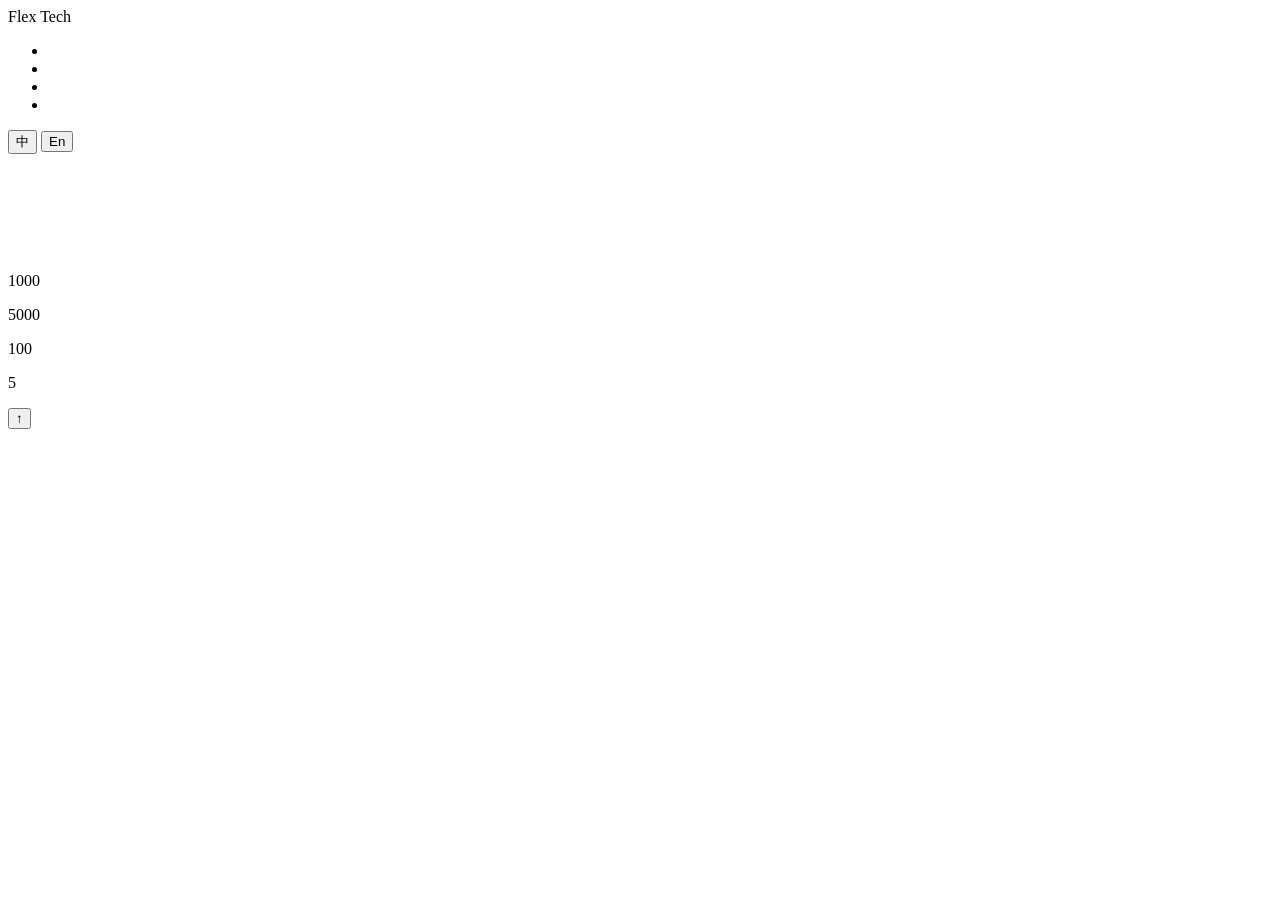
==== about.html @ 69c0adde "Add files via upload" ====
<!DOCTYPE html>
<html lang="zh">
<head>
<meta charset="UTF-8">
<meta name="viewport" content="width=device-width,initial-scale=1.0">
<title data-i18n="page.about">关于我们 - Flex Tech</title>
<link rel="stylesheet" href="css/style.css">
</head>
<body>

<div class="navbar">
  <div class="logo">Flex Tech</div>
  <ul class="nav-menu">
    <li><a href="index.html" data-i18n="nav.home"></a></li>
    <li><a href="product.html" data-i18n="nav.product"></a></li>
    <li class="active"><a href="about.html" data-i18n="nav.about"></a></li>
    <li><a href="contact.html" data-i18n="nav.contact"></a></li>
  </ul>
  <div class="lang-switch">
    <button class="lang-btn" id="btn-zh">中</button>
    <button class="lang-btn" id="btn-en">En</button>
  </div>
</div>

<div class="container">
  <h2 class="section-title page-fade" data-i18n="aboutTitle"></h2>
  <p class="sub-title page-fade" data-i18n="aboutSub"></p>

  <div class="box page-fade">
    <h3 data-i18n="aboutIntro"></h3>
    <br>
    <p data-i18n="aboutDesc"></p>
  </div>

  <h2 class="section-title page-fade" style="margin-top:80px" data-i18n="history"></h2>
  <div class="timeline page-fade">
    <div class="timeline-item">
      <h4 data-i18n="year1"></h4>
      <p data-i18n="year1Desc"></p>
    </div>
    <div class="timeline-item">
      <h4 data-i18n="year2"></h4>
      <p data-i18n="year2Desc"></p>
    </div>
    <div class="timeline-item">
      <h4 data-i18n="year3"></h4>
      <p data-i18n="year3Desc"></p>
    </div>
  </div>

  <h2 class="section-title page-fade" style="margin-top:80px" data-i18n="data"></h2>
  <div class="counter-group page-fade">
    <div class="counter">
      <div class="num">1000</div>
      <p data-i18n="project"></p>
    </div>
    <div class="counter">
      <div class="num">5000</div>
      <p data-i18n="user"></p>
    </div>
    <div class="counter">
      <div class="num">100</div>
      <p data-i18n="plan"></p>
    </div>
    <div class="counter">
      <div class="num">5</div>
      <p data-i18n="year"></p>
    </div>
  </div>
</div>

<footer data-i18n="footer"></footer>
<button class="back-top">↑</button>
<script src="js/script.js"></script>
</body>
</html>
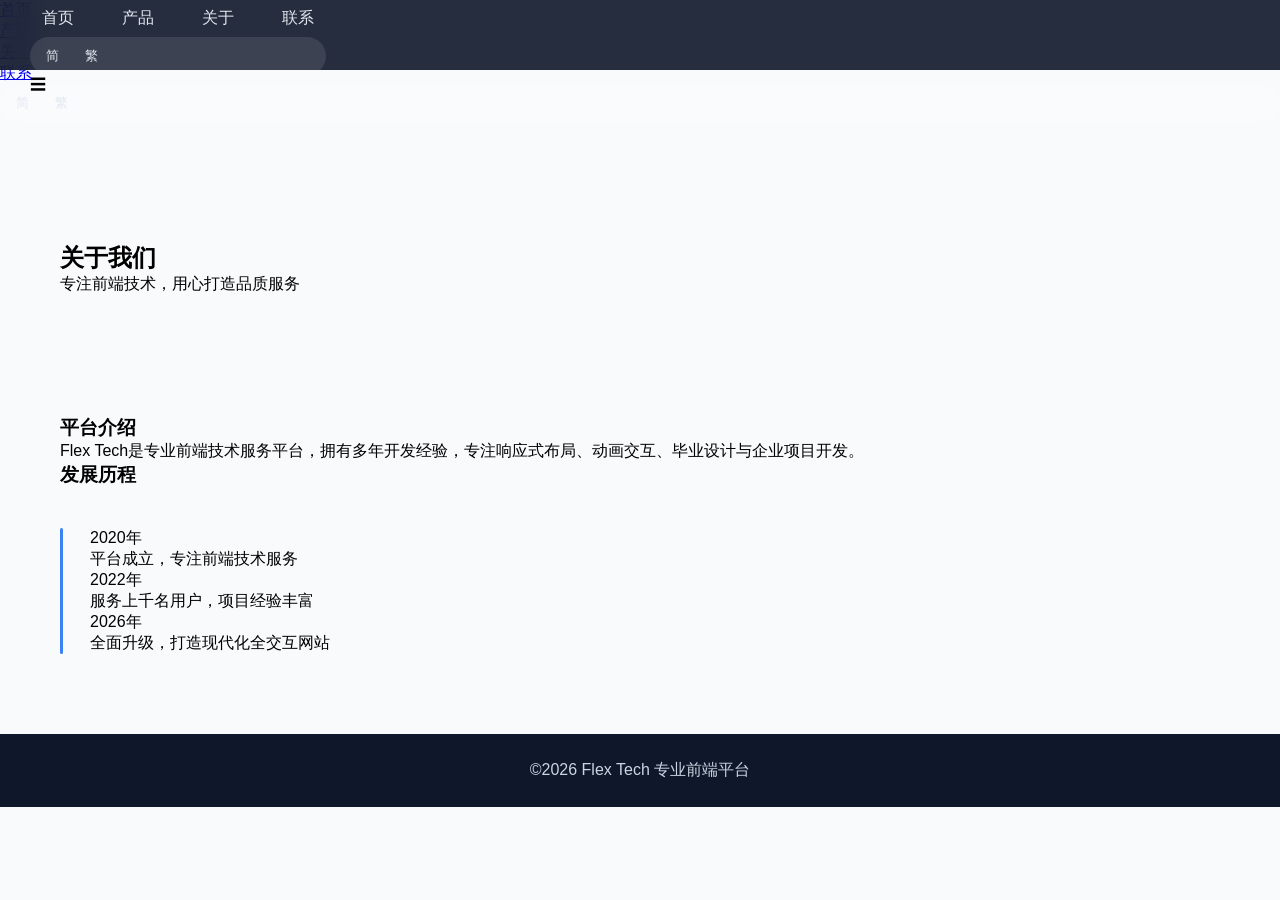
==== commit 587813ad: "Add files via upload" ====
--- a/about.html
+++ b/about.html
@@ -1,76 +1,78 @@
 <!DOCTYPE html>
-<html lang="zh">
+<html lang="zh-CN">
 <head>
-<meta charset="UTF-8">
-<meta name="viewport" content="width=device-width,initial-scale=1.0">
-<title data-i18n="page.about">关于我们 - Flex Tech</title>
-<link rel="stylesheet" href="css/style.css">
+  <meta charset="UTF-8">
+  <meta name="viewport" content="width=device-width, initial-scale=1.0">
+  <title data-i18n="page.about">关于我们</title>
+  <link rel="stylesheet" href="css/style.css">
 </head>
 <body>
 
 <div class="navbar">
-  <div class="logo">Flex Tech</div>
-  <ul class="nav-menu">
-    <li><a href="index.html" data-i18n="nav.home"></a></li>
-    <li><a href="product.html" data-i18n="nav.product"></a></li>
-    <li class="active"><a href="about.html" data-i18n="nav.about"></a></li>
-    <li><a href="contact.html" data-i18n="nav.contact"></a></li>
-  </ul>
-  <div class="lang-switch">
-    <button class="lang-btn" id="btn-zh">中</button>
-    <button class="lang-btn" id="btn-en">En</button>
+  <div class="nav-container">
+    <div class="logo">Flex Tech</div>
+    <ul class="nav-menu">
+      <li><a href="index.html" data-i18n="nav.home">首页</a></li>
+      <li><a href="product.html" data-i18n="nav.product">产品</a></li>
+      <li><a href="about.html" data-i18n="nav.about">关于</a></li>
+      <li><a href="contact.html" data-i18n="nav.contact">联系</a></li>
+    </ul>
+    <div class="lang-switch">
+      <button class="lang-btn" id="btn-zh">简</button>
+      <button class="lang-btn" id="btn-zh-tw">繁</button>
+    </div>
+    <div class="menu-toggle" id="menuToggle">☰</div>
   </div>
 </div>
 
-<div class="container">
-  <h2 class="section-title page-fade" data-i18n="aboutTitle"></h2>
-  <p class="sub-title page-fade" data-i18n="aboutSub"></p>
-
-  <div class="box page-fade">
-    <h3 data-i18n="aboutIntro"></h3>
-    <br>
-    <p data-i18n="aboutDesc"></p>
-  </div>
-
-  <h2 class="section-title page-fade" style="margin-top:80px" data-i18n="history"></h2>
-  <div class="timeline page-fade">
-    <div class="timeline-item">
-      <h4 data-i18n="year1"></h4>
-      <p data-i18n="year1Desc"></p>
-    </div>
-    <div class="timeline-item">
-      <h4 data-i18n="year2"></h4>
-      <p data-i18n="year2Desc"></p>
-    </div>
-    <div class="timeline-item">
-      <h4 data-i18n="year3"></h4>
-      <p data-i18n="year3Desc"></p>
-    </div>
-  </div>
-
-  <h2 class="section-title page-fade" style="margin-top:80px" data-i18n="data"></h2>
-  <div class="counter-group page-fade">
-    <div class="counter">
-      <div class="num">1000</div>
-      <p data-i18n="project"></p>
-    </div>
-    <div class="counter">
-      <div class="num">5000</div>
-      <p data-i18n="user"></p>
-    </div>
-    <div class="counter">
-      <div class="num">100</div>
-      <p data-i18n="plan"></p>
-    </div>
-    <div class="counter">
-      <div class="num">5</div>
-      <p data-i18n="year"></p>
-    </div>
+<div class="mobile-menu" id="mobileMenu">
+  <ul>
+    <li><a href="index.html" data-i18n="nav.home">首页</a></li>
+    <li><a href="product.html" data-i18n="nav.product">产品</a></li>
+    <li><a href="about.html" data-i18n="nav.about">关于</a></li>
+    <li><a href="contact.html" data-i18n="nav.contact">联系</a></li>
+  </ul>
+  <div class="lang-switch">
+    <button class="lang-btn" id="mobile-zh">简</button>
+    <button class="lang-btn" id="mobile-zh-tw">繁</button>
   </div>
 </div>
 
-<footer data-i18n="footer"></footer>
-<button class="back-top">↑</button>
+<section class="page-head">
+  <div class="container">
+    <h1 data-i18n="aboutTitle">关于我们</h1>
+    <p data-i18n="aboutSub">专注前端技术，用心打造品质服务</p>
+  </div>
+</section>
+
+<section class="about-content">
+  <div class="container">
+    <h3 data-i18n="aboutIntro">平台介绍</h3>
+    <p data-i18n="aboutDesc">Flex Tech是专业前端技术服务平台，拥有多年开发经验，专注响应式布局、动画交互、毕业设计与企业项目开发。</p>
+
+    <h3 data-i18n="history">发展历程</h3>
+    <div class="timeline">
+      <div class="tl-item">
+        <div class="year" data-i18n="year1">2020年</div>
+        <div class="tl-desc" data-i18n="year1Desc">平台成立，专注前端技术服务</div>
+      </div>
+      <div class="tl-item">
+        <div class="year" data-i18n="year2">2022年</div>
+        <div class="tl-desc" data-i18n="year2Desc">服务上千名用户，项目经验丰富</div>
+      </div>
+      <div class="tl-item">
+        <div class="year" data-i18n="year3">2026年</div>
+        <div class="tl-desc" data-i18n="year3Desc">全面升级，打造现代化全交互网站</div>
+      </div>
+    </div>
+  </div>
+</section>
+
+<footer>
+  <p data-i18n="footer">©2026 Flex Tech 专业前端平台</p>
+</footer>
+
+<div class="back-top">↑</div>
 <script src="js/script.js"></script>
 </body>
 </html>
--- a/css/style.css
+++ b/css/style.css
@@ -0,0 +1,361 @@
+* {
+  margin: 0;
+  padding: 0;
+  box-sizing: border-box;
+  scroll-behavior: smooth;
+}
+
+:root {
+  --primary: #0f172a;
+  --accent: #3b82f6;
+  --accent-gradient: linear-gradient(135deg, #3b82f6, #8b5cf6);
+  --light: #f8fafc;
+  --white: #fff;
+  --card: rgba(255,255,255,0.9);
+  --shadow: 0 8px 30px rgba(0,0,0,0.08);
+  --shadow-hover: 0 12px 40px rgba(0,0,0,0.15);
+  --transition: all 0.4s cubic-bezier(0.25,1,0.5,1);
+}
+
+body {
+  font-family: "Microsoft Yahei", sans-serif;
+  background: var(--light);
+  overflow-x: hidden;
+}
+
+.page-fade {
+  opacity: 1;
+  animation: fadeInUp 0.8s ease forwards;
+}
+
+@keyframes fadeInUp {
+  from { opacity: 0; transform: translateY(40px); }
+  to { opacity: 1; transform: translateY(0); }
+}
+
+/* 导航 */
+.navbar {
+  position: fixed;
+  top: 0;
+  width: 100%;
+  height: 70px;
+  background: rgba(15,23,42,0.9);
+  backdrop-filter: blur(12px);
+  display: flex;
+  justify-content: space-between;
+  align-items: center;
+  padding: 0 30px;
+  z-index: 999;
+  transition: 0.4s;
+}
+.navbar.shrink { height: 60px; }
+.logo {
+  font-size: 22px;
+  font-weight: bold;
+  color: #fff;
+  background: var(--accent-gradient);
+  -webkit-background-clip: text;
+  background-clip: text;
+}
+.nav-menu {
+  display: flex;
+  list-style: none;
+  gap: 24px;
+}
+.nav-menu li {
+  color: #e2e8f0;
+  padding: 8px 12px;
+  border-radius: 8px;
+  cursor: pointer;
+  transition: 0.3s;
+}
+.nav-menu li.active { background: var(--accent); color: #fff; }
+.nav-menu a { color: inherit; text-decoration: none; }
+.lang-switch {
+  display: flex;
+  gap: 6px;
+  background: rgba(255,255,255,0.1);
+  padding: 6px;
+  border-radius: 30px;
+}
+.lang-btn {
+  border: none;
+  background: transparent;
+  color: #e2e8f0;
+  padding: 4px 10px;
+  border-radius: 20px;
+  cursor: pointer;
+}
+.lang-btn.active { background: var(--accent); color: #fff; }
+
+/* 容器 */
+.container {
+  max-width: 1200px;
+  margin: 120px auto 60px;
+  padding: 0 20px;
+}
+
+/* 标题 */
+.section-title {
+  text-align: center;
+  font-size: 32px;
+  color: var(--primary);
+  margin-bottom: 12px;
+  position: relative;
+}
+.section-title::after {
+  content: '';
+  width: 60px;
+  height: 4px;
+  background: var(--accent-gradient);
+  position: absolute;
+  bottom: -10px;
+  left: 50%;
+  transform: translateX(-50%);
+  border-radius: 2px;
+}
+.sub-title {
+  text-align: center;
+  color: #64748b;
+  margin-bottom: 50px;
+  font-size: 16px;
+}
+
+/* 首页hero */
+.hero {
+  display: flex;
+  align-items: center;
+  gap: 30px;
+  padding: 40px;
+  background: var(--card);
+  border-radius: 20px;
+  box-shadow: var(--shadow);
+  margin-bottom: 60px;
+}
+.hero-text { flex: 1; }
+.hero-text h1 { font-size: 36px; margin-bottom: 16px; color: var(--primary); }
+.hero-text p { font-size: 17px; color: #475569; line-height: 1.8; margin-bottom: 24px; }
+.hero-btn {
+  padding: 12px 28px;
+  background: var(--accent-gradient);
+  color: #fff;
+  border: none;
+  border-radius: 10px;
+  cursor: pointer;
+  transition: 0.3s;
+}
+.hero-btn:hover { transform: translateY(-3px); }
+.hero-img { flex: 1; height: 260px; background: linear-gradient(135deg,#dbeafe,#ddd6fe); border-radius: 16px; }
+
+/* 网格布局 */
+.card-group {
+  display: grid;
+  grid-template-columns: repeat(auto-fit, minmax(260px,1fr));
+  gap: 24px;
+  margin-top: 20px;
+}
+.card {
+  background: var(--card);
+  padding: 30px;
+  border-radius: 16px;
+  box-shadow: var(--shadow);
+  transition: var(--transition);
+  position: relative;
+  overflow: hidden;
+  cursor: pointer;
+}
+.card:hover { transform: translateY(-8px); box-shadow: var(--shadow-hover); }
+.card h3 { font-size: 19px; margin-bottom: 12px; color: var(--primary); }
+.card p { color: #64748b; line-height: 1.7; }
+
+/* 双列布局 */
+.two-col {
+  display: grid;
+  grid-template-columns: 1fr 1fr;
+  gap: 30px;
+  margin: 60px 0;
+}
+.box {
+  background: var(--card);
+  padding: 40px;
+  border-radius: 18px;
+  box-shadow: var(--shadow);
+}
+
+/* 轮播 */
+.slider {
+  position: relative;
+  border-radius: 16px;
+  overflow: hidden;
+  height: 280px;
+}
+.slide-item {
+  position: absolute;
+  inset: 0;
+  display: flex;
+  align-items: center;
+  justify-content: center;
+  color: #fff;
+  font-size: 24px;
+  font-weight: bold;
+  opacity: 0;
+  transition: 0.6s;
+}
+.slide-item.active { opacity: 1; }
+
+/* TAB切换 */
+.tab-nav {
+  display: flex;
+  gap: 12px;
+  margin-bottom: 20px;
+}
+.tab-btn {
+  padding: 10px 20px;
+  border: none;
+  background: #e2e8f0;
+  border-radius: 8px;
+  cursor: pointer;
+  transition: 0.3s;
+}
+.tab-btn.active { background: var(--accent); color: #fff; }
+.tab-panel {
+  display: none;
+  padding: 20px;
+  background: var(--card);
+  border-radius: 12px;
+}
+.tab-panel.active { display: block; }
+
+/* 时间轴 */
+.timeline {
+  position: relative;
+  padding-left: 30px;
+  margin: 40px 0;
+}
+.timeline::before {
+  content: '';
+  position: absolute;
+  left: 0;
+  top: 0;
+  height: 100%;
+  width: 3px;
+  background: var(--accent);
+  border-radius: 2px;
+}
+.timeline-item {
+  position: relative;
+  margin-bottom: 30px;
+  padding-left: 20px;
+}
+.timeline-item::before {
+  content: '';
+  position: absolute;
+  left: -34px;
+  top: 0;
+  width: 12px;
+  height: 12px;
+  border-radius: 50%;
+  background: var(--accent);
+}
+
+/* 统计数字 */
+.counter-group {
+  display: grid;
+  grid-template-columns: repeat(4,1fr);
+  gap: 20px;
+  margin: 40px 0;
+}
+.counter {
+  background: var(--card);
+  padding: 30px;
+  border-radius: 16px;
+  text-align: center;
+}
+.counter .num {
+  font-size: 32px;
+  font-weight: bold;
+  color: var(--accent);
+  margin-bottom: 8px;
+}
+
+/* 折叠面板 */
+.accordion-item {
+  margin-bottom: 12px;
+  border-radius: 10px;
+  overflow: hidden;
+}
+.accordion-header {
+  padding: 16px 20px;
+  background: var(--accent);
+  color: #fff;
+  cursor: pointer;
+  font-weight: 500;
+}
+.accordion-body {
+  padding: 0;
+  max-height: 0;
+  overflow: hidden;
+  transition: 0.4s;
+  background: var(--card);
+}
+.accordion-body.show {
+  padding: 20px;
+  max-height: 500px;
+}
+
+/* 表单 */
+.form-group { margin-bottom: 20px; }
+.form-group label { display: block; margin-bottom: 8px; color: var(--primary); }
+.form-group input, .form-group textarea {
+  width: 100%;
+  padding: 14px;
+  border: 1px solid #ddd;
+  border-radius: 10px;
+  font-size: 15px;
+}
+.submit-btn {
+  padding: 14px 32px;
+  background: var(--accent-gradient);
+  color: #fff;
+  border: none;
+  border-radius: 10px;
+  cursor: pointer;
+  transition: 0.3s;
+}
+
+/* 页脚 */
+footer {
+  background: var(--primary);
+  color: #cbd5e1;
+  text-align: center;
+  padding: 26px;
+  margin-top: 80px;
+}
+
+/* 返回顶部 */
+.back-top {
+  position: fixed;
+  bottom: 30px;
+  right: 30px;
+  width: 50px;
+  height: 50px;
+  background: var(--accent-gradient);
+  color: #fff;
+  border: none;
+  border-radius: 50%;
+  font-size: 20px;
+  display: grid;
+  place-items: center;
+  cursor: pointer;
+  opacity: 0;
+  visibility: hidden;
+  transition: 0.4s;
+  z-index: 99;
+}
+.back-top.show { opacity: 1; visibility: visible; }
+
+/* 响应式 */
+@media (max-width:768px) {
+  .hero, .two-col { flex-direction: column; grid-template-columns: 1fr; }
+  .counter-group { grid-template-columns: repeat(2,1fr); }
+}
